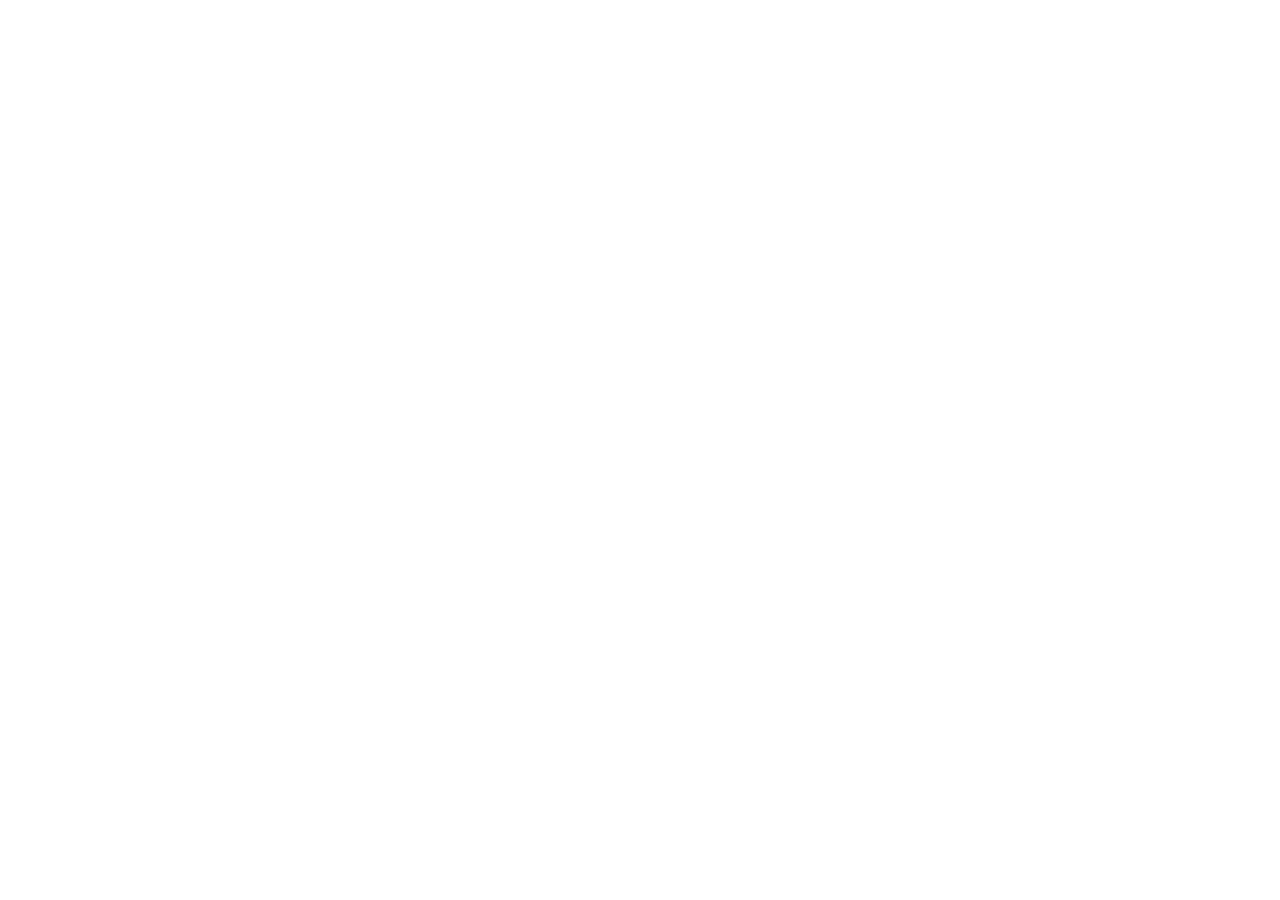
==== overlay.html @ df3506f9 "Add initial overlay HTML structure and scripts" ====
<!DOCTYPE html>
<html lang="vi" class="overlay-html">
<head>
<meta charset="UTF-8">
<meta name="viewport" content="width=device-width, initial-scale=1.0">
<title>Time Overlay</title>
<link rel="stylesheet" href="style.css">
<style>
  /* Extra safety so OBS always captures a transparent page even before CSS loads */
  html, body { background: transparent !important; }
</style>
</head>
<body class="overlay-page">

  <div id="overlay-root" class="overlay-stage layout-horizontal">
    <span id="line1" class="line1"></span>
    <span id="sep" class="sep"></span>
    <span id="line2" class="line2"></span>
  </div>

  <script src="script.js"></script>
  <script>
    (function () {
      const cfg = getQueryParams();

      const els = {
        root: document.getElementById("overlay-root"),
        line1: document.getElementById("line1"),
        line2: document.getElementById("line2"),
        sep: document.getElementById("sep")
      };

      function tick() {
        renderOverlay(cfg, els);
      }

      tick();
      // Re-sync exactly on the second boundary, then every second.
      const msToNextSecond = 1000 - (Date.now() % 1000);
      setTimeout(function () {
        tick();
        setInterval(tick, 1000);
      }, msToNextSecond);
    })();
  </script>
</body>
</html>
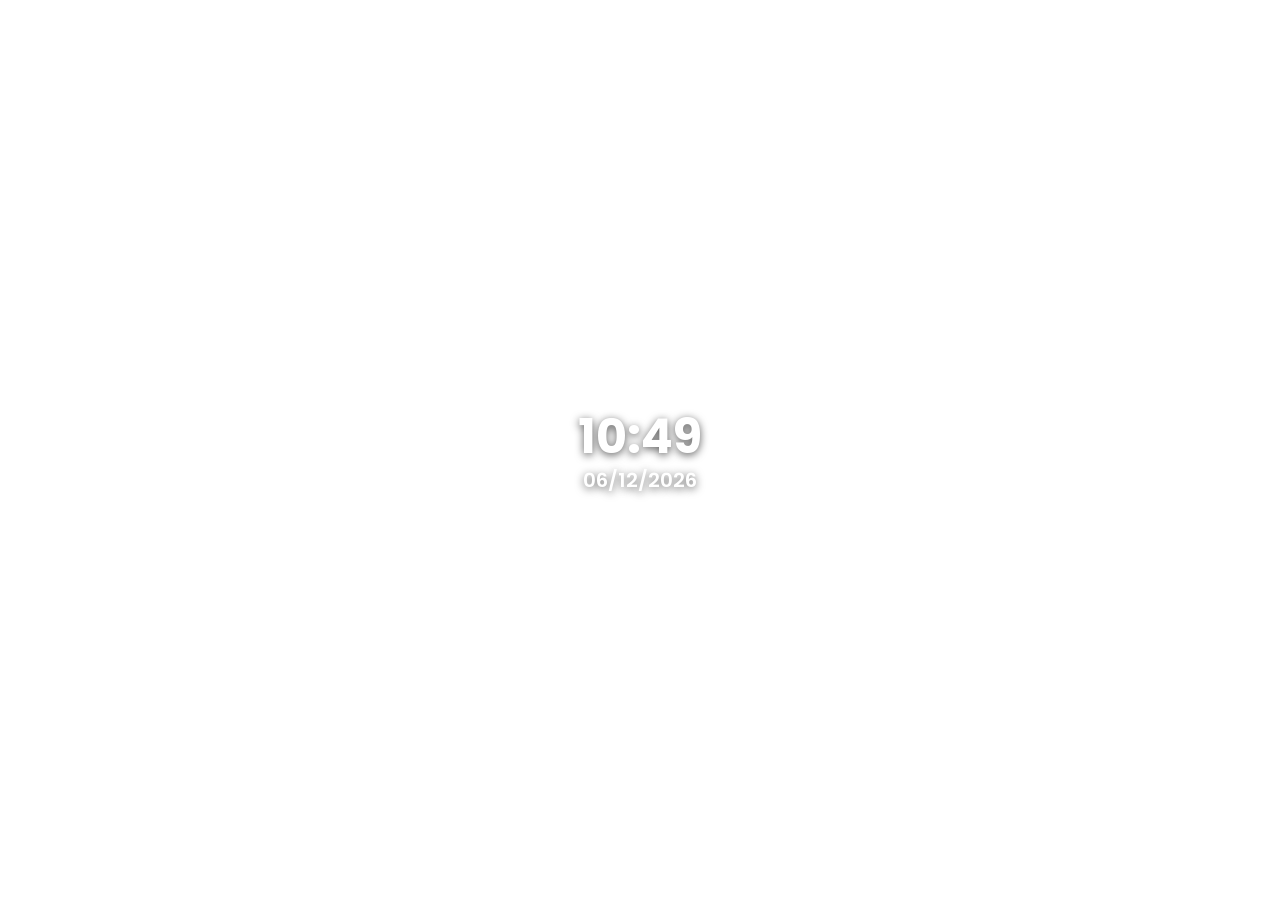
==== commit ee3c70b0: "Update overlay.html" ====
--- a/overlay.html
+++ b/overlay.html
@@ -12,35 +12,47 @@
 </head>
 <body class="overlay-page">
 
-  <div id="overlay-root" class="overlay-stage layout-horizontal">
-    <span id="line1" class="line1"></span>
-    <span id="sep" class="sep"></span>
-    <span id="line2" class="line2"></span>
+  <div id="overlay-root" class="overlay-stage style-minimal">
+    <span id="line1" class="ov-line"></span>
+    <span id="line2" class="ov-line"></span>
+    <span id="line3" class="ov-line"></span>
   </div>
 
   <script src="script.js"></script>
   <script>
     (function () {
-      const cfg = getQueryParams();
+      const cfg = getConfigFromURL();
+      let tickTimer = null;
 
       const els = {
         root: document.getElementById("overlay-root"),
         line1: document.getElementById("line1"),
         line2: document.getElementById("line2"),
-        sep: document.getElementById("sep")
+        line3: document.getElementById("line3")
       };
 
       function tick() {
         renderOverlay(cfg, els);
       }
 
+      function scheduleTicking() {
+        if (tickTimer) clearInterval(tickTimer);
+        // If any visible line uses {ms}, tick fast for a smooth counter.
+        // Otherwise tick once per second, aligned to the second boundary
+        // so the clock never visibly drifts.
+        if (needsMsTicking(cfg)) {
+          tickTimer = setInterval(tick, 50);
+        } else {
+          const msToNextSecond = 1000 - (Date.now() % 1000);
+          setTimeout(function () {
+            tick();
+            tickTimer = setInterval(tick, 1000);
+          }, msToNextSecond);
+        }
+      }
+
       tick();
-      // Re-sync exactly on the second boundary, then every second.
-      const msToNextSecond = 1000 - (Date.now() % 1000);
-      setTimeout(function () {
-        tick();
-        setInterval(tick, 1000);
-      }, msToNextSecond);
+      scheduleTicking();
     })();
   </script>
 </body>
--- a/style.css
+++ b/style.css
@@ -0,0 +1,517 @@
+/* ==========================================================================
+   OBS Time Overlay — style.css
+   ========================================================================== */
+
+:root {
+  --blue-900: #0b2a52;
+  --blue-700: #12437e;
+  --blue-600: #1a5cad;
+  --blue-500: #2f7fe0;
+  --blue-100: #e8f1fd;
+  --white: #ffffff;
+  --gray-50: #f6f9fc;
+  --gray-200: #e2e8f0;
+  --gray-400: #94a3b8;
+  --gray-600: #475569;
+  --gray-900: #0f172a;
+  --radius: 14px;
+  --shadow-card: 0 6px 24px rgba(15, 40, 80, 0.08);
+}
+
+* { box-sizing: border-box; }
+
+html, body {
+  margin: 0;
+  padding: 0;
+}
+
+/* ---------- Config page ---------- */
+body.config-page {
+  font-family: "Segoe UI", Roboto, Arial, sans-serif;
+  background: linear-gradient(180deg, var(--blue-100) 0%, var(--gray-50) 320px, var(--gray-50) 100%);
+  color: var(--gray-900);
+  min-height: 100vh;
+}
+
+.page-wrap {
+  max-width: 1080px;
+  margin: 0 auto;
+  padding: 32px 20px 64px;
+}
+
+.topbar {
+  display: flex;
+  align-items: center;
+  gap: 12px;
+  margin-bottom: 28px;
+}
+
+.topbar .logo-dot {
+  width: 14px;
+  height: 14px;
+  border-radius: 50%;
+  background: var(--blue-500);
+  box-shadow: 0 0 0 5px var(--blue-100);
+}
+
+.topbar h1 {
+  font-size: 22px;
+  margin: 0;
+  color: var(--blue-900);
+  font-weight: 700;
+}
+
+.topbar p {
+  margin: 2px 0 0;
+  color: var(--gray-600);
+  font-size: 14px;
+}
+
+.layout-grid {
+  display: grid;
+  grid-template-columns: 1.1fr 1fr;
+  gap: 24px;
+}
+
+@media (max-width: 860px) {
+  .layout-grid { grid-template-columns: 1fr; }
+}
+
+.card {
+  background: var(--white);
+  border-radius: var(--radius);
+  padding: 24px;
+  box-shadow: var(--shadow-card);
+  border: 1px solid var(--gray-200);
+  margin-bottom: 24px;
+}
+
+.card h2 {
+  font-size: 15px;
+  text-transform: uppercase;
+  letter-spacing: 0.04em;
+  color: var(--blue-600);
+  margin: 0 0 18px;
+  font-weight: 700;
+}
+
+.field {
+  margin-bottom: 16px;
+}
+
+.field label {
+  display: block;
+  font-size: 13px;
+  font-weight: 600;
+  color: var(--gray-600);
+  margin-bottom: 6px;
+}
+
+.field .hint {
+  font-size: 12px;
+  color: var(--gray-400);
+  margin-top: 4px;
+}
+
+.field input[type="text"],
+.field input[type="number"],
+.field select,
+.field input[type="color"] {
+  width: 100%;
+  padding: 10px 12px;
+  border-radius: 10px;
+  border: 1.5px solid var(--gray-200);
+  font-size: 14px;
+  background: var(--gray-50);
+  color: var(--gray-900);
+  outline: none;
+  transition: border-color .15s ease, background .15s ease;
+  font-family: inherit;
+}
+
+.field input[type="color"] {
+  padding: 4px;
+  height: 42px;
+  cursor: pointer;
+}
+
+.field input:focus,
+.field select:focus {
+  border-color: var(--blue-500);
+  background: var(--white);
+}
+
+.field.invalid input,
+.field.invalid select {
+  border-color: #d0392f;
+  background: #fdeeed;
+}
+
+.field .error-msg {
+  display: none;
+  color: #d0392f;
+  font-size: 12px;
+  margin-top: 4px;
+}
+.field.invalid .error-msg { display: block; }
+
+.row-2 {
+  display: grid;
+  grid-template-columns: 1fr 1fr;
+  gap: 14px;
+}
+
+.row-3 {
+  display: grid;
+  grid-template-columns: 1fr 1fr 1fr;
+  gap: 14px;
+}
+
+@media (max-width: 520px) {
+  .row-2, .row-3 { grid-template-columns: 1fr; }
+}
+
+.layout-choice, .style-choice, .format-choice, .align-choice {
+  display: grid;
+  grid-template-columns: repeat(2, 1fr);
+  gap: 10px;
+}
+
+.style-choice { grid-template-columns: repeat(3, 1fr); }
+.align-choice { grid-template-columns: repeat(3, 1fr); }
+
+@media (max-width: 520px) {
+  .format-choice, .style-choice { grid-template-columns: 1fr 1fr; }
+}
+
+.choice-btn {
+  border: 1.5px solid var(--gray-200);
+  background: var(--gray-50);
+  border-radius: 10px;
+  padding: 10px 12px;
+  cursor: pointer;
+  font-size: 13px;
+  font-weight: 600;
+  color: var(--gray-600);
+  text-align: center;
+  transition: all .15s ease;
+}
+
+.choice-btn:hover { border-color: var(--blue-500); }
+
+.choice-btn.active {
+  border-color: var(--blue-500);
+  background: var(--blue-100);
+  color: var(--blue-700);
+}
+
+.buttons-row {
+  display: flex;
+  gap: 12px;
+  margin-top: 8px;
+  flex-wrap: wrap;
+}
+
+.btn {
+  border: none;
+  border-radius: 10px;
+  padding: 12px 20px;
+  font-size: 14px;
+  font-weight: 700;
+  cursor: pointer;
+  transition: transform .1s ease, box-shadow .15s ease, background .15s ease;
+}
+
+.btn:active { transform: translateY(1px); }
+
+.btn-primary {
+  background: var(--blue-600);
+  color: var(--white);
+  box-shadow: 0 6px 16px rgba(26, 92, 173, 0.35);
+}
+.btn-primary:hover { background: var(--blue-700); }
+
+.btn-secondary {
+  background: var(--white);
+  color: var(--blue-700);
+  border: 1.5px solid var(--blue-500);
+}
+.btn-secondary:hover { background: var(--blue-100); }
+
+.btn-ghost {
+  background: transparent;
+  color: var(--gray-600);
+  border: 1.5px solid var(--gray-200);
+}
+.btn-ghost:hover { border-color: var(--gray-400); }
+
+/* Preview panel — simulates a dark video background */
+.preview-panel {
+  border-radius: var(--radius);
+  background:
+    repeating-conic-gradient(#20304a 0% 25%, #182640 0% 50%) 50% / 24px 24px,
+    linear-gradient(135deg, #14203a, #0b1526);
+  min-height: 220px;
+  display: flex;
+  align-items: center;
+  justify-content: center;
+  padding: 24px;
+  position: relative;
+  overflow: hidden;
+}
+
+.preview-panel .preview-tag {
+  position: absolute;
+  top: 12px;
+  left: 14px;
+  font-size: 11px;
+  letter-spacing: 0.06em;
+  text-transform: uppercase;
+  color: rgba(255,255,255,0.55);
+  font-family: "Segoe UI", Roboto, Arial, sans-serif;
+}
+
+.result-box {
+  margin-top: 20px;
+}
+
+.url-output {
+  display: flex;
+  gap: 8px;
+  margin-top: 10px;
+}
+
+.url-output input {
+  flex: 1;
+  padding: 12px;
+  border-radius: 10px;
+  border: 1.5px solid var(--gray-200);
+  font-size: 13px;
+  background: var(--gray-50);
+  font-family: "SFMono-Regular", Consolas, monospace;
+  color: var(--blue-900);
+}
+
+.instructions {
+  margin-top: 18px;
+  background: var(--blue-100);
+  border-radius: 10px;
+  padding: 16px 18px;
+  font-size: 13.5px;
+  color: var(--blue-900);
+  line-height: 1.6;
+}
+
+.instructions ol { margin: 6px 0 0 18px; padding: 0; }
+.instructions strong { color: var(--blue-700); }
+
+.badge {
+  display: inline-block;
+  background: var(--blue-500);
+  color: var(--white);
+  font-size: 11px;
+  font-weight: 700;
+  border-radius: 999px;
+  padding: 2px 9px;
+  margin-left: 8px;
+}
+
+.copy-feedback {
+  font-size: 12px;
+  color: #1a9a5a;
+  font-weight: 600;
+  margin-top: 6px;
+  opacity: 0;
+  transition: opacity .2s ease;
+}
+.copy-feedback.show { opacity: 1; }
+
+footer.note {
+  text-align: center;
+  margin-top: 36px;
+  color: var(--gray-400);
+  font-size: 12.5px;
+}
+
+footer.note a {
+  color: var(--blue-600);
+  text-decoration: none;
+  font-weight: 600;
+}
+footer.note a:hover { text-decoration: underline; }
+
+/* ---------- Line editor (tabs + panels) ---------- */
+.line-tabs {
+  display: flex;
+  gap: 8px;
+  margin-bottom: 16px;
+}
+
+.line-tab {
+  flex: 1;
+  position: relative;
+  border: 1.5px solid var(--gray-200);
+  background: var(--gray-50);
+  border-radius: 10px;
+  padding: 10px 8px;
+  cursor: pointer;
+  font-size: 13px;
+  font-weight: 700;
+  color: var(--gray-600);
+  transition: all .15s ease;
+}
+
+.line-tab:hover { border-color: var(--blue-500); }
+
+.line-tab.active {
+  border-color: var(--blue-500);
+  background: var(--blue-100);
+  color: var(--blue-700);
+}
+
+.line-tab .dot {
+  display: inline-block;
+  width: 7px;
+  height: 7px;
+  border-radius: 50%;
+  background: var(--gray-400);
+  margin-right: 6px;
+}
+
+.line-tab.on .dot { background: #1a9a5a; }
+
+.line-panel { display: none; }
+.line-panel.active { display: block; }
+
+.line-panel-head {
+  display: flex;
+  align-items: center;
+  justify-content: space-between;
+  margin-bottom: 16px;
+}
+
+.switch {
+  display: inline-flex;
+  align-items: center;
+  gap: 8px;
+  cursor: pointer;
+  font-size: 13px;
+  font-weight: 600;
+  color: var(--gray-600);
+  user-select: none;
+}
+
+.switch input[type="checkbox"] {
+  width: 18px;
+  height: 18px;
+  accent-color: var(--blue-600);
+  cursor: pointer;
+}
+
+.placeholder-chips {
+  display: flex;
+  flex-wrap: wrap;
+  gap: 6px;
+  margin-top: 8px;
+}
+
+.chip {
+  border: 1.5px solid var(--gray-200);
+  background: var(--gray-50);
+  color: var(--blue-700);
+  font-family: "SFMono-Regular", Consolas, monospace;
+  font-size: 11.5px;
+  font-weight: 600;
+  padding: 5px 9px;
+  border-radius: 999px;
+  cursor: pointer;
+  transition: all .15s ease;
+}
+
+.chip:hover {
+  border-color: var(--blue-500);
+  background: var(--blue-100);
+}
+
+.toggles-row {
+  display: flex;
+  flex-wrap: wrap;
+  gap: 14px;
+  margin-top: 4px;
+}
+
+/* ==========================================================================
+   Overlay renderer (shared between preview box and overlay.html)
+   ========================================================================== */
+.overlay-stage {
+  display: flex;
+  flex-direction: column;
+  align-items: center;
+  justify-content: center;
+  gap: 2px;
+  white-space: nowrap;
+}
+
+.overlay-stage .ov-line {
+  display: none;
+  line-height: 1.2;
+  text-shadow: 0 2px 8px rgba(0,0,0,0.65);
+}
+
+/* Minimal — clean, no decoration */
+.overlay-stage.style-minimal { gap: 2px; }
+.overlay-stage.style-minimal .ov-line { text-shadow: 0 2px 8px rgba(0,0,0,0.65); }
+
+/* Modern — soft dark pill container */
+.overlay-stage.style-modern {
+  background: rgba(10, 16, 30, 0.38);
+  backdrop-filter: blur(6px);
+  -webkit-backdrop-filter: blur(6px);
+  padding: 14px 26px;
+  border-radius: 16px;
+  border: 1px solid rgba(255,255,255,0.12);
+  gap: 4px;
+}
+.overlay-stage.style-modern .ov-line {
+  letter-spacing: 0.02em;
+  text-shadow: 0 1px 4px rgba(0,0,0,0.5);
+}
+
+/* Digital — LCD / neon monospace look */
+.overlay-stage.style-digital {
+  background: rgba(4, 10, 8, 0.45);
+  padding: 12px 24px;
+  border-radius: 10px;
+  border: 1px solid rgba(90, 255, 170, 0.25);
+  gap: 2px;
+}
+.overlay-stage.style-digital .ov-line {
+  font-variant-numeric: tabular-nums;
+  letter-spacing: 0.06em;
+  text-shadow: 0 0 10px currentColor, 0 0 2px rgba(0,0,0,0.6);
+}
+
+/* 2 Lines — tuned spacing for a two-row layout */
+.overlay-stage.style-2lines { gap: 0px; }
+.overlay-stage.style-2lines .ov-line { line-height: 1.1; }
+
+/* 3 Lines — tighter spacing for a three-row layout */
+.overlay-stage.style-3lines { gap: -2px; }
+.overlay-stage.style-3lines .ov-line { line-height: 1.05; }
+
+/* ---------- overlay.html (transparent, OBS-ready) ---------- */
+body.overlay-page {
+  margin: 0;
+  padding: 0;
+  background: transparent;
+  width: 100vw;
+  height: 100vh;
+  display: flex;
+  align-items: center;
+  justify-content: center;
+  overflow: hidden;
+}
+
+html.overlay-html, body.overlay-page {
+  background: transparent !important;
+}
